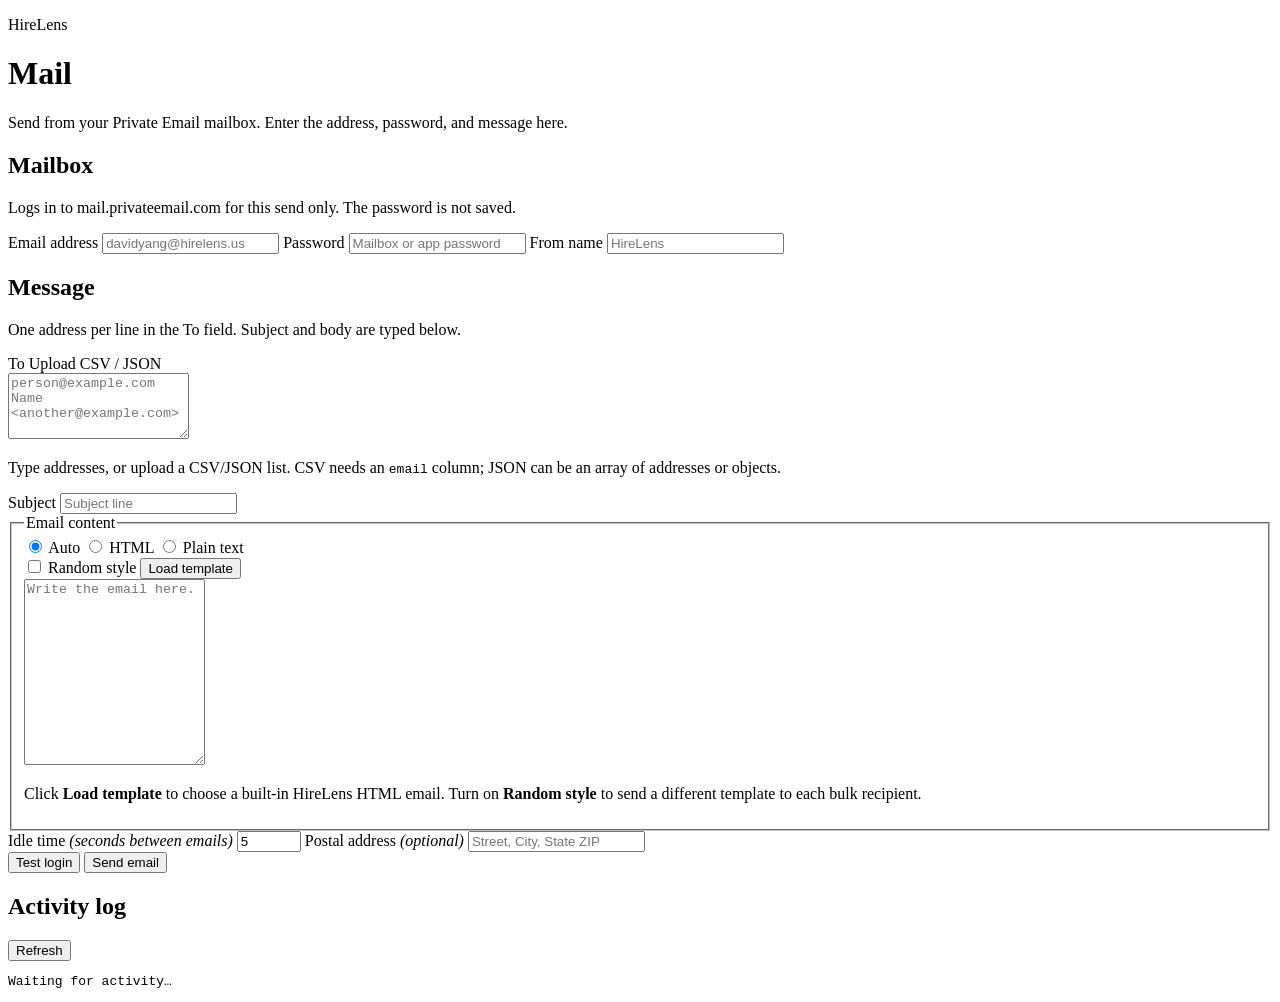
==== web/index.html @ 09e6939c "initial commit" ====
<!DOCTYPE html>
<html lang="en">
<head>
  <meta charset="utf-8">
  <meta name="viewport" content="width=device-width, initial-scale=1">
  <title>HireLens Mail</title>
  <link rel="preconnect" href="https://fonts.googleapis.com">
  <link rel="preconnect" href="https://fonts.gstatic.com" crossorigin>
  <link href="https://fonts.googleapis.com/css2?family=Fraunces:opsz,wght@9..144,500;9..144,700&family=Manrope:wght@400;500;600;700&display=swap" rel="stylesheet">
  <link rel="stylesheet" href="/static/app.css">
</head>
<body>
  <div class="atmosphere" aria-hidden="true"></div>
  <main class="shell">
    <header class="brand">
      <p class="brand-mark">HireLens</p>
      <h1>Mail</h1>
      <p class="lede">Send from your Private Email mailbox. Enter the address, password, and message here.</p>
    </header>

    <form id="compose" class="compose" novalidate>
      <section class="panel" aria-labelledby="mailbox-heading">
        <div class="panel-head">
          <h2 id="mailbox-heading">Mailbox</h2>
          <p>Logs in to mail.privateemail.com for this send only. The password is not saved.</p>
        </div>
        <div class="fields">
          <label class="field">
            <span>Email address</span>
            <input id="email" name="email" type="email" autocomplete="username" required placeholder="davidyang@hirelens.us">
          </label>
          <label class="field">
            <span>Password</span>
            <input id="password" name="password" type="password" autocomplete="current-password" required placeholder="Mailbox or app password">
          </label>
          <label class="field">
            <span>From name</span>
            <input id="from_name" name="from_name" type="text" autocomplete="organization" placeholder="HireLens">
          </label>
        </div>
      </section>

      <section class="panel" aria-labelledby="message-heading">
        <div class="panel-head">
          <h2 id="message-heading">Message</h2>
          <p>One address per line in the To field. Subject and body are typed below.</p>
        </div>
        <div class="fields">
          <div class="field field-wide to-field">
            <div class="to-head">
              <span>To</span>
              <label class="upload-button">
                Upload CSV / JSON
                <input id="list-file" type="file" accept=".csv,.json,.txt,text/csv,application/json,text/plain" hidden>
              </label>
            </div>
            <textarea id="to" name="to" rows="4" required placeholder="person@example.com&#10;Name &lt;another@example.com&gt;"></textarea>
            <p class="hint">Type addresses, or upload a CSV/JSON list. CSV needs an <code>email</code> column; JSON can be an array of addresses or objects.</p>
            <p id="upload-status" class="hint upload-status" hidden></p>
          </div>
          <label class="field field-wide">
            <span>Subject</span>
            <input id="subject" name="subject" type="text" required placeholder="Subject line">
          </label>
          <fieldset class="field field-wide format-field">
            <legend>Email content</legend>
            <div class="content-toolbar">
              <div class="format-toggle" role="radiogroup" aria-label="Content format">
                <label class="format-option">
                  <input type="radio" name="body_format" value="auto" checked>
                  <span>Auto</span>
                </label>
                <label class="format-option">
                  <input type="radio" name="body_format" value="html">
                  <span>HTML</span>
                </label>
                <label class="format-option">
                  <input type="radio" name="body_format" value="plain">
                  <span>Plain text</span>
                </label>
              </div>
              <div class="content-actions">
                <label class="format-option random-switch" title="Each recipient gets a random hiring HTML style">
                  <input type="checkbox" id="random_style" name="random_style">
                  <span>Random style</span>
                </label>
                <button type="button" id="load-template" class="upload-button">Load template</button>
              </div>
            </div>
            <textarea id="body" name="body" rows="12" required placeholder="Write the email here."></textarea>
            <p id="body-hint" class="hint">Click <strong>Load template</strong> to choose a built-in HireLens HTML email. Turn on <strong>Random style</strong> to send a different template to each bulk recipient.</p>
          </fieldset>
          <label class="field">
            <span>Idle time <em>(seconds between emails)</em></span>
            <input id="idle_seconds" name="idle_seconds" type="number" min="0" max="3600" step="1" value="5" required>
          </label>
          <label class="field">
            <span>Postal address <em>(optional)</em></span>
            <input id="physical_address" name="physical_address" type="text" placeholder="Street, City, State ZIP">
          </label>
        </div>
      </section>

      <div class="actions">
        <button type="button" id="test-login" class="ghost">Test login</button>
        <button type="submit" id="send" class="primary">Send email</button>
      </div>

      <div id="progress" class="progress" hidden>
        <div class="progress-meta">
          <span id="progress-label">Ready</span>
          <span id="progress-count">0 / 0</span>
        </div>
        <div class="progress-track" role="progressbar" aria-valuemin="0" aria-valuemax="100" aria-valuenow="0" aria-labelledby="progress-label">
          <div id="progress-fill" class="progress-fill"></div>
        </div>
      </div>
      <p id="status" class="status" role="status" aria-live="polite"></p>

      <section class="log-panel" aria-labelledby="log-heading">
        <div class="log-head">
          <h2 id="log-heading">Activity log</h2>
          <button type="button" id="refresh-logs" class="ghost tiny">Refresh</button>
        </div>
        <pre id="log-view" class="log-view">Waiting for activity…</pre>
      </section>
    </form>
  </main>

  <div id="template-modal" class="modal" hidden>
    <div class="modal-backdrop" data-close-modal></div>
    <div class="modal-dialog modal-dialog-wide" role="dialog" aria-modal="true" aria-labelledby="template-modal-title">
      <div class="modal-head">
        <div>
          <h2 id="template-modal-title">Choose a template</h2>
          <p>Preview a built-in HireLens hiring email, then load it into the content box.</p>
        </div>
        <button type="button" id="close-template-modal" class="ghost tiny" data-close-modal>Close</button>
      </div>
      <div class="modal-body">
        <div id="template-grid" class="template-grid"></div>
        <div class="template-preview-pane">
          <div class="preview-meta">
            <div>
              <p id="preview-title" class="preview-title">Preview</p>
              <p id="preview-blurb" class="preview-blurb">Select a template to preview it here.</p>
            </div>
            <button type="button" id="use-template" class="primary tiny" disabled>Use template</button>
          </div>
          <iframe id="template-preview" class="template-preview" title="Template preview" sandbox=""></iframe>
        </div>
      </div>
    </div>
  </div>

  <script src="/static/app.js?v=random1"></script>
</body>
</html>
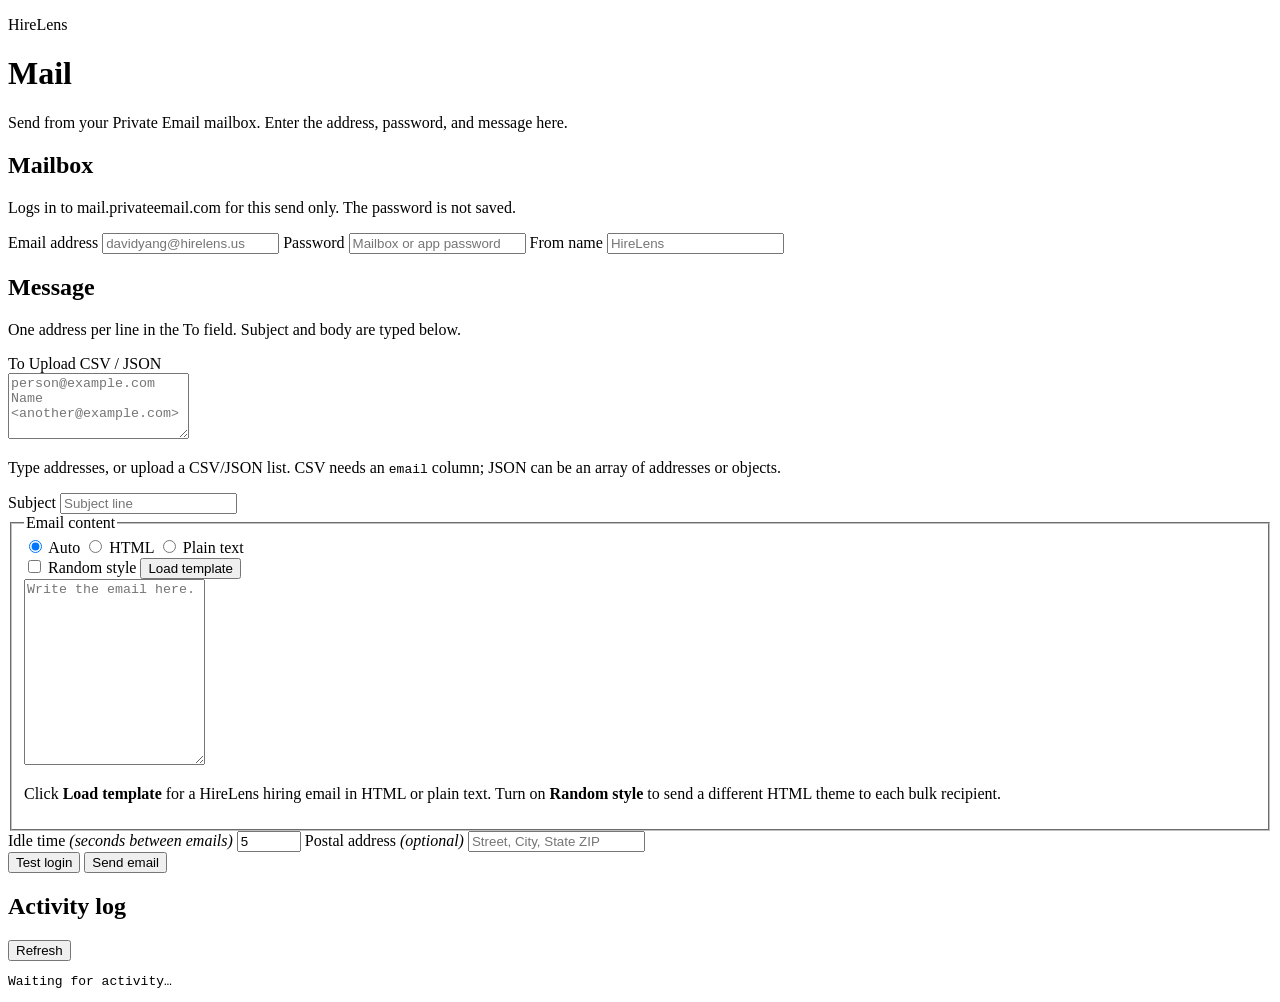
==== commit 68e74dbf: "Refactor email configuration and templates: Added support for IONOS provider, introduced plain-text " ====
--- a/web/index.html
+++ b/web/index.html
@@ -88,7 +88,7 @@
               </div>
             </div>
             <textarea id="body" name="body" rows="12" required placeholder="Write the email here."></textarea>
-            <p id="body-hint" class="hint">Click <strong>Load template</strong> to choose a built-in HireLens HTML email. Turn on <strong>Random style</strong> to send a different template to each bulk recipient.</p>
+            <p id="body-hint" class="hint">Click <strong>Load template</strong> for a HireLens hiring email in HTML or plain text. Turn on <strong>Random style</strong> to send a different HTML theme to each bulk recipient.</p>
           </fieldset>
           <label class="field">
             <span>Idle time <em>(seconds between emails)</em></span>
@@ -103,6 +103,7 @@
 
       <div class="actions">
         <button type="button" id="test-login" class="ghost">Test login</button>
+        <button type="button" id="stop" class="danger" hidden>Stop</button>
         <button type="submit" id="send" class="primary">Send email</button>
       </div>
 
@@ -133,7 +134,7 @@
       <div class="modal-head">
         <div>
           <h2 id="template-modal-title">Choose a template</h2>
-          <p>Preview a built-in HireLens hiring email, then load it into the content box.</p>
+          <p>Preview a HireLens hiring email, then load the HTML theme or the shared plain-text version.</p>
         </div>
         <button type="button" id="close-template-modal" class="ghost tiny" data-close-modal>Close</button>
       </div>
@@ -145,14 +146,18 @@
               <p id="preview-title" class="preview-title">Preview</p>
               <p id="preview-blurb" class="preview-blurb">Select a template to preview it here.</p>
             </div>
-            <button type="button" id="use-template" class="primary tiny" disabled>Use template</button>
+            <div class="preview-actions">
+              <button type="button" id="use-template-text" class="ghost tiny" disabled>Use plain text</button>
+              <button type="button" id="use-template" class="primary tiny" disabled>Use HTML</button>
+            </div>
           </div>
           <iframe id="template-preview" class="template-preview" title="Template preview" sandbox=""></iframe>
+          <pre id="template-text-preview" class="template-text-preview" hidden></pre>
         </div>
       </div>
     </div>
   </div>
 
-  <script src="/static/app.js?v=random1"></script>
+  <script src="/static/app.js?v=plain1"></script>
 </body>
 </html>
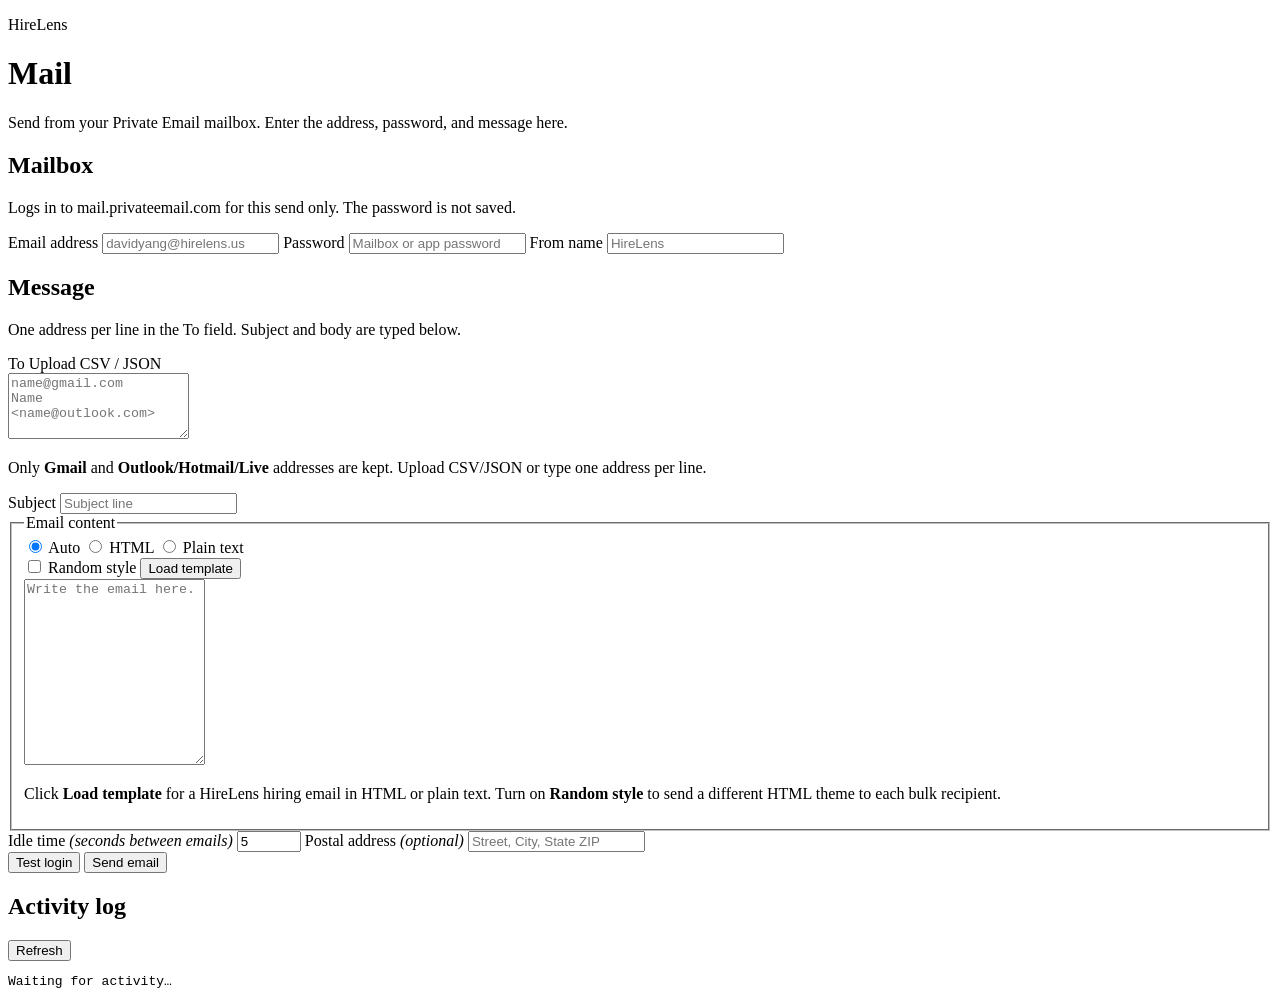
==== commit 3834ec15: "Implement resumable email sending feature and update SMTP client for better error handling. Modify e" ====
--- a/web/index.html
+++ b/web/index.html
@@ -54,8 +54,8 @@
                 <input id="list-file" type="file" accept=".csv,.json,.txt,text/csv,application/json,text/plain" hidden>
               </label>
             </div>
-            <textarea id="to" name="to" rows="4" required placeholder="person@example.com&#10;Name &lt;another@example.com&gt;"></textarea>
-            <p class="hint">Type addresses, or upload a CSV/JSON list. CSV needs an <code>email</code> column; JSON can be an array of addresses or objects.</p>
+            <textarea id="to" name="to" rows="4" required placeholder="name@gmail.com&#10;Name &lt;name@outlook.com&gt;"></textarea>
+            <p class="hint">Only <strong>Gmail</strong> and <strong>Outlook/Hotmail/Live</strong> addresses are kept. Upload CSV/JSON or type one address per line.</p>
             <p id="upload-status" class="hint upload-status" hidden></p>
           </div>
           <label class="field field-wide">
@@ -103,9 +103,12 @@
 
       <div class="actions">
         <button type="button" id="test-login" class="ghost">Test login</button>
+        <button type="button" id="clear-resume" class="ghost" hidden>Clear resume</button>
+        <button type="button" id="resume" class="accent" hidden>Resume</button>
         <button type="button" id="stop" class="danger" hidden>Stop</button>
         <button type="submit" id="send" class="primary">Send email</button>
       </div>
+      <p id="resume-hint" class="hint resume-hint" hidden></p>
 
       <div id="progress" class="progress" hidden>
         <div class="progress-meta">
@@ -158,6 +161,6 @@
     </div>
   </div>
 
-  <script src="/static/app.js?v=plain1"></script>
+  <script src="/static/app.js?v=resume1"></script>
 </body>
 </html>
